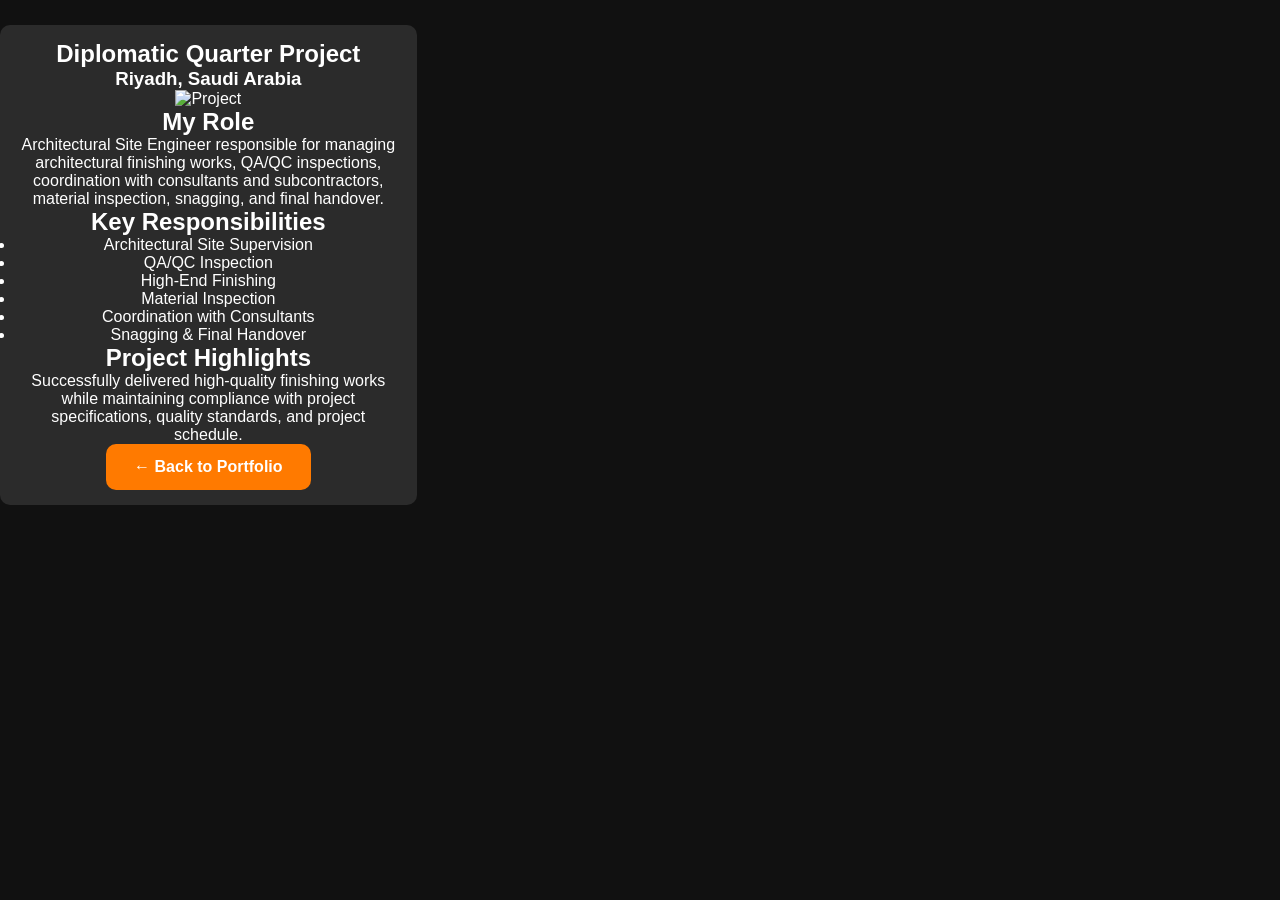
==== project1.html @ 3645a910 "Create project1.html" ====
<!DOCTYPE html>
<html lang="en">

<head>

<meta charset="UTF-8">
<meta name="viewport" content="width=device-width, initial-scale=1.0">

<title>Diplomatic Quarter Project</title>

<link rel="stylesheet" href="style.css">

</head>

<body>

<section class="project-details">

<div class="container">

<h1>Diplomatic Quarter Project</h1>

<h3>Riyadh, Saudi Arabia</h3>

<img src="project1.jpg" alt="Project">

<h2>My Role</h2>

<p>
Architectural Site Engineer responsible for managing architectural finishing works, QA/QC inspections, coordination with consultants and subcontractors, material inspection, snagging, and final handover.
</p>

<h2>Key Responsibilities</h2>

<ul>

<li>Architectural Site Supervision</li>

<li>QA/QC Inspection</li>

<li>High-End Finishing</li>

<li>Material Inspection</li>

<li>Coordination with Consultants</li>

<li>Snagging & Final Handover</li>

</ul>

<h2>Project Highlights</h2>

<p>

Successfully delivered high-quality finishing works while maintaining compliance with project specifications, quality standards, and project schedule.

</p>

<a href="index.html" class="btn-project">← Back to Portfolio</a>

</div>

</section>

</body>

</html>
---- style.css ----
*{
    margin:0;
    padding:0;
    box-sizing:border-box;
    font-family:'Poppins',sans-serif;
}

html{
    scroll-behavior:smooth;
}

body{
    background:#111;
    color:#fff;
}

/* ================= NAVBAR ================= */

.navbar{
    position:fixed;
    top:0;
    left:0;
    width:100%;
    height:80px;
    padding:0 70px;

    display:flex;
    justify-content:space-between;
    align-items:center;

    background:rgba(0,0,0,.35);
    backdrop-filter:blur(12px);

    z-index:999;
}

.logo{
    font-size:34px;
    font-weight:700;
    color:#ff7a00;
}

.navbar ul{
    display:flex;
    gap:35px;
    list-style:none;
}

.navbar a{
    text-decoration:none;
    color:white;
    font-size:18px;
    transition:.3s;
}

.navbar a:hover{
    color:#ff7a00;
}

/* ================= HERO ================= */

.hero{

    min-height:100vh;

    background:
    linear-gradient(rgba(0,0,0,.70),rgba(0,0,0,.70)),
    url("lobby.jpg");

    background-size:cover;
    background-position:center;

    display:flex;

    justify-content:center;

    align-items:center;

    text-align:center;

    padding:120px 20px 80px;

}

.hero-content{

    width:100%;

    max-width:1000px;

}

.hero h1{

    font-size:72px;

    color:#ff7a00;

    margin-bottom:20px;

}

.hero h2{

    font-size:38px;

    margin-bottom:15px;

}

.hero p{

    font-size:22px;

    color:#ddd;

    margin-bottom:40px;

}

.buttons{

display:flex;

justify-content:center;

gap:20px;

flex-wrap:wrap;

}

button{

width:220px;

height:58px;

border:none;

border-radius:12px;

background:#ff7a00;

color:white;

font-size:18px;

font-weight:600;

cursor:pointer;

transition:.3s;

}

button:hover{

background:white;

color:#ff7a00;

transform:translateY(-5px);

box-shadow:0 15px 30px rgba(255,122,0,.35);

}
/* ===== ABOUT ===== */

.about{
    background:#1a1a1a;
    padding:100px 10%;
    text-align:center;
}

.about h2{
    font-size:42px;
    color:#ff7a00;
    margin-bottom:25px;
}

.about p{
    max-width:900px;
    margin:auto;
    color:#ddd;
    line-height:1.8;
    font-size:20px;
}

.about-cards{
    display:flex;
    justify-content:center;
    gap:30px;
    flex-wrap:wrap;
    margin-top:60px;
}

.card{
    background:#222;
    width:280px;
    padding:35px;
    border-radius:15px;
    transition:.3s;
}

.card:hover{
    transform:translateY(-10px);
    box-shadow:0 15px 30px rgba(255,122,0,.3);
}

.card h3{
    color:#ff7a00;
    margin-bottom:15px;
}
/* ================= ABOUT ================= */

.about{
    background:#181818;
    padding:100px 10%;
    text-align:center;
}

.about h2{
    font-size:46px;
    color:#ff7a00;
    margin-bottom:25px;
}

.about p{
    color:#ddd;
    font-size:20px;
    max-width:900px;
    margin:auto;
    line-height:1.8;
}

.about-cards{

    margin-top:60px;

    display:flex;

    justify-content:center;

    gap:30px;

    flex-wrap:wrap;

}

.card{

    width:280px;

    background:#222;

    padding:35px;

    border-radius:18px;

    transition:.4s;

}

.card:hover{

    transform:translateY(-12px);

    box-shadow:0 15px 35px rgba(255,122,0,.35);

}

.card h3{

    color:#ff7a00;

    margin-bottom:15px;
    }
/* ================= SKILLS ================= */

.skills{
    padding:100px 10%;
    background:#111;
}

.skills h2{
    text-align:center;
    color:#ff7a00;
    font-size:46px;
    margin-bottom:50px;
}

.skill{
    margin-bottom:30px;
}

.skill span{
    display:block;
    margin-bottom:10px;
    font-size:20px;
}

.bar{
    width:100%;
    height:14px;
    background:#333;
    border-radius:50px;
    overflow:hidden;
}

.fill{
    height:14px;
    background:#ff7a00;
    border-radius:50px;
    display:block;
}
/* ================= PROJECTS ================= */

.projects{
    padding:100px 10%;
    background:#181818;
}

.projects h2{
    text-align:center;
    color:#ff7a00;
    font-size:46px;
    margin-bottom:60px;
}

.projects-container{
    display:flex;
    justify-content:center;
    gap:35px;
    flex-wrap:wrap;
}

.project-card{
    width:340px;
    background:#222;
    border-radius:18px;
    overflow:hidden;
    transition:.4s;
}

.project-card:hover{
    transform:translateY(-12px) scale(1.03);
    box-shadow:0 20px 45px rgba(255,122,0,.35);
}

.project-card img{
    width:100%;
    height:220px;
    object-fit:cover;
}

.project-card h3{
    color:#ff7a00;
    margin:20px;
}

.project-card p{
    margin:10px 20px;
    color:#ddd;
}

.btn{
    display:inline-block;
    margin:20px;
    padding:12px 24px;
    background:#ff7a00;
    color:white;
    text-decoration:none;
    border-radius:8px;
    transition:.3s;
}

.btn:hover{
    background:white;
    color:#ff7a00;
}
.project-info{
    padding:25px;
}

.project-info h3{
    color:#ff7a00;
    margin-bottom:15px;
    font-size:26px;
}

.project-info p{
    margin:10px 0;
    color:#ddd;
    line-height:1.6;
}
/* ================= FEATURED PROJECT ================= */

.featured-project{

    display:flex;

    align-items:center;

    gap:50px;

    margin-bottom:80px;

    flex-wrap:wrap;

}

.featured-project img{

    flex:1;

    min-width:320px;

    width:100%;

    border-radius:20px;

}

.featured-content{

    flex:1;

    min-width:320px;

}

.featured-content h3{

    color:#ff7a00;

    margin-bottom:10px;

}

.featured-content h2{

    font-size:42px;

    margin-bottom:20px;

}

.featured-content p{

    color:#ddd;

    line-height:1.8;

    margin-bottom:25px;

}

.featured-content ul{

    list-style:none;

    margin-bottom:30px;

}

.featured-content li{

    margin:12px 0;

    color:#ddd;

}
/* ================= EXPERIENCE ================= */

.experience{

    padding:100px 10%;

    background:#111;

}

.experience h2{

    text-align:center;

    color:#ff7a00;

    font-size:46px;

    margin-bottom:60px;

}

.timeline{

    max-width:900px;

    margin:auto;

}

.timeline-item{

    display:flex;

    gap:30px;

    margin-bottom:50px;

}

.year{

    min-width:140px;

    color:#ff7a00;

    font-weight:700;

    font-size:18px;

}

.content{

    border-left:3px solid #ff7a00;

    padding-left:25px;

}

.content h3{

    margin-bottom:8px;

}

.content h4{

    color:#ccc;

    margin-bottom:15px;

    font-weight:500;

}

.content ul{

    padding-left:20px;

}

.content li{

    margin-bottom:10px;

    color:#ddd;

}
/* ================= EDUCATION ================= */

.education{
    padding:100px 10%;
    background:#181818;
}

.education h2{
    text-align:center;
    color:#ff7a00;
    font-size:46px;
    margin-bottom:60px;
}

.edu-container{
    display:flex;
    gap:30px;
    justify-content:center;
    flex-wrap:wrap;
}

.edu-card{
    width:300px;
    background:#222;
    padding:30px;
    border-radius:15px;
    transition:.3s;
}

.edu-card:hover{
    transform:translateY(-8px);
    box-shadow:0 15px 30px rgba(255,122,0,.3);
}

.edu-card h3{
    color:#ff7a00;
    margin-bottom:20px;
}

.edu-card p{
    color:#ddd;
    margin-bottom:10px;
    line-height:1.6;
}
/* ================= FOOTER ================= */

.footer{

    background:#0b0b0b;

    padding:60px 10%;

    text-align:center;

}

.footer h3{

    color:#ff7a00;

    font-size:30px;

    margin-bottom:10px;

}

.footer p{

    color:#aaa;

    margin-bottom:20px;

}

.footer-links{

    display:flex;

    justify-content:center;

    gap:25px;

    margin-bottom:25px;

}

.footer-links a{

    width:55px;

    height:55px;

    display:flex;

    justify-content:center;

    align-items:center;

    border-radius:50%;

    background:#222;

    color:white;

    font-size:22px;

    transition:.3s;

}

.footer-links a:hover{

    background:#ff7a00;

    transform:translateY(-5px);

}

.copyright{

    color:#666;

    font-size:15px;

}
.project-location{

    color:#ff7a00;

    margin:15px 0;

}

.project-details{

    display:grid;

    grid-template-columns:repeat(3,1fr);

    gap:15px;

    margin:25px 0;

}

.project-details div{

    background:#2b2b2b;

    padding:15px;

    border-radius:10px;

    text-align:center;

}

.project-details strong{

    display:block;

    color:#ff7a00;

    margin-bottom:8px;

}

.project-details span{

    color:#ddd;

    font-size:15px;

}

.responsibilities{

    margin-top:20px;

    padding-left:20px;

}

.responsibilities li{

    margin-bottom:10px;

    color:#ddd;

}
/* ================= PROJECT BADGE ================= */

.project-card{
    position:relative;
}

.project-badge{

    position:absolute;

    top:15px;

    right:15px;

    background:#ff7a00;

    color:white;

    padding:8px 16px;

    border-radius:30px;

    font-size:14px;

    font-weight:600;

    box-shadow:0 8px 20px rgba(0,0,0,.3);

}

.featured{

    border:2px solid rgba(255,122,0,.35);

}
/* ================= PROJECT DETAILS ================= */

.project-extra{

    display:none;

    margin-top:25px;

    padding-top:20px;

    border-top:1px solid #444;

}

.project-extra h4{

    color:#ff7a00;

    margin:15px 0;

}

.project-extra p{

    color:#ddd;

    line-height:1.8;

}

.project-extra li{

    margin-bottom:10px;

    color:#ddd;

}

.project-extra.show{

    display:block;

}
/* ================= PROJECT GALLERY ================= */

.project-gallery{

    display:grid;

    grid-template-columns:repeat(3,1fr);

    gap:12px;

    margin-bottom:25px;

}

.project-gallery img{

    width:100%;

    height:170px;

    object-fit:cover;

    border-radius:12px;

    cursor:pointer;

    transition:.3s;

}

.project-gallery img:hover{

    transform:scale(1.05);

}
/* ================= HERO NEW ================= */

.hero h5{

    color:#ff7a00;

    letter-spacing:4px;

    font-size:16px;

    margin-bottom:20px;

}

.hero h1{

    font-size:72px;

    font-weight:700;

    margin-bottom:15px;

}

.hero h2{

    font-size:36px;

    margin-bottom:20px;

    color:white;

}

.subtitle{

    color:#ff7a00;

    font-size:24px;

    font-weight:600;

    margin-bottom:20px;

}

.description{

    max-width:700px;

    margin:auto;

    color:#dddddd;

    line-height:1.8;

    font-size:20px;

    margin-bottom:50px;

}

.stats{

    display:flex;

    justify-content:center;

    gap:70px;

    margin-top:80px;

    flex-wrap:wrap;

}

.stats h3{

    font-size:42px;

    color:#ff7a00;

}

.stats span{

    color:#ddd;

    font-size:18px;

}
/*================ PROFILE ================*/

.profile{

padding:120px 8%;

background:#181818;

}

.profile .container{

max-width:1200px;

margin:auto;

}

.profile h2{

font-size:46px;

text-align:center;

margin-bottom:35px;

color:#ff7a00;

}

.profile-text{

max-width:900px;

margin:auto;

text-align:center;

font-size:21px;

line-height:1.9;

color:#d8d8d8;

margin-bottom:70px;

}

.features{

display:grid;

grid-template-columns:repeat(auto-fit,minmax(250px,1fr));

gap:30px;

}

.feature{

background:#222;

padding:35px;

border-radius:18px;

transition:.4s;

border:1px solid #333;

}

.feature:hover{

transform:translateY(-10px);

border-color:#ff7a00;

box-shadow:0 15px 40px rgba(255,122,0,.25);

}

.feature h3{

color:#ff7a00;

margin-bottom:18px;

font-size:24px;

}

.feature p{

color:#ccc;

line-height:1.8;

font-size:17px;

}
/*================ PROJECTS ================*/

.projects{

padding:120px 8%;

background:#111;

}

.projects h2{

text-align:center;

font-size:48px;

color:#ff7a00;

margin-bottom:60px;

}

.project-grid{

display:grid;

grid-template-columns:repeat(auto-fit,minmax(380px,1fr));

gap:40px;

}

.project-card{

background:#1d1d1d;

border-radius:20px;

overflow:hidden;

transition:.4s;

border:1px solid #2d2d2d;

}

.project-card:hover{

transform:translateY(-12px);

box-shadow:0 18px 45px rgba(255,122,0,.30);

border-color:#ff7a00;

}

.project-card img{

width:100%;

height:260px;

object-fit:cover;

}

.project-content{

padding:30px;

}

.project-content h3{

font-size:30px;

color:#ff7a00;

margin-bottom:8px;

}

.project-content h4{

color:#bbb;

margin-bottom:20px;

font-weight:500;

}

.project-content p{

line-height:1.8;

color:#ddd;

margin-bottom:20px;

}

.project-content ul{

list-style:none;

margin-bottom:30px;

}

.project-content ul li{

margin-bottom:12px;

color:#ddd;

}

.btn-project{

display:inline-block;

padding:14px 28px;

background:#ff7a00;

color:#fff;

text-decoration:none;

border-radius:10px;

font-weight:600;

transition:.3s;

}

.btn-project:hover{

background:#fff;

color:#ff7a00;

}
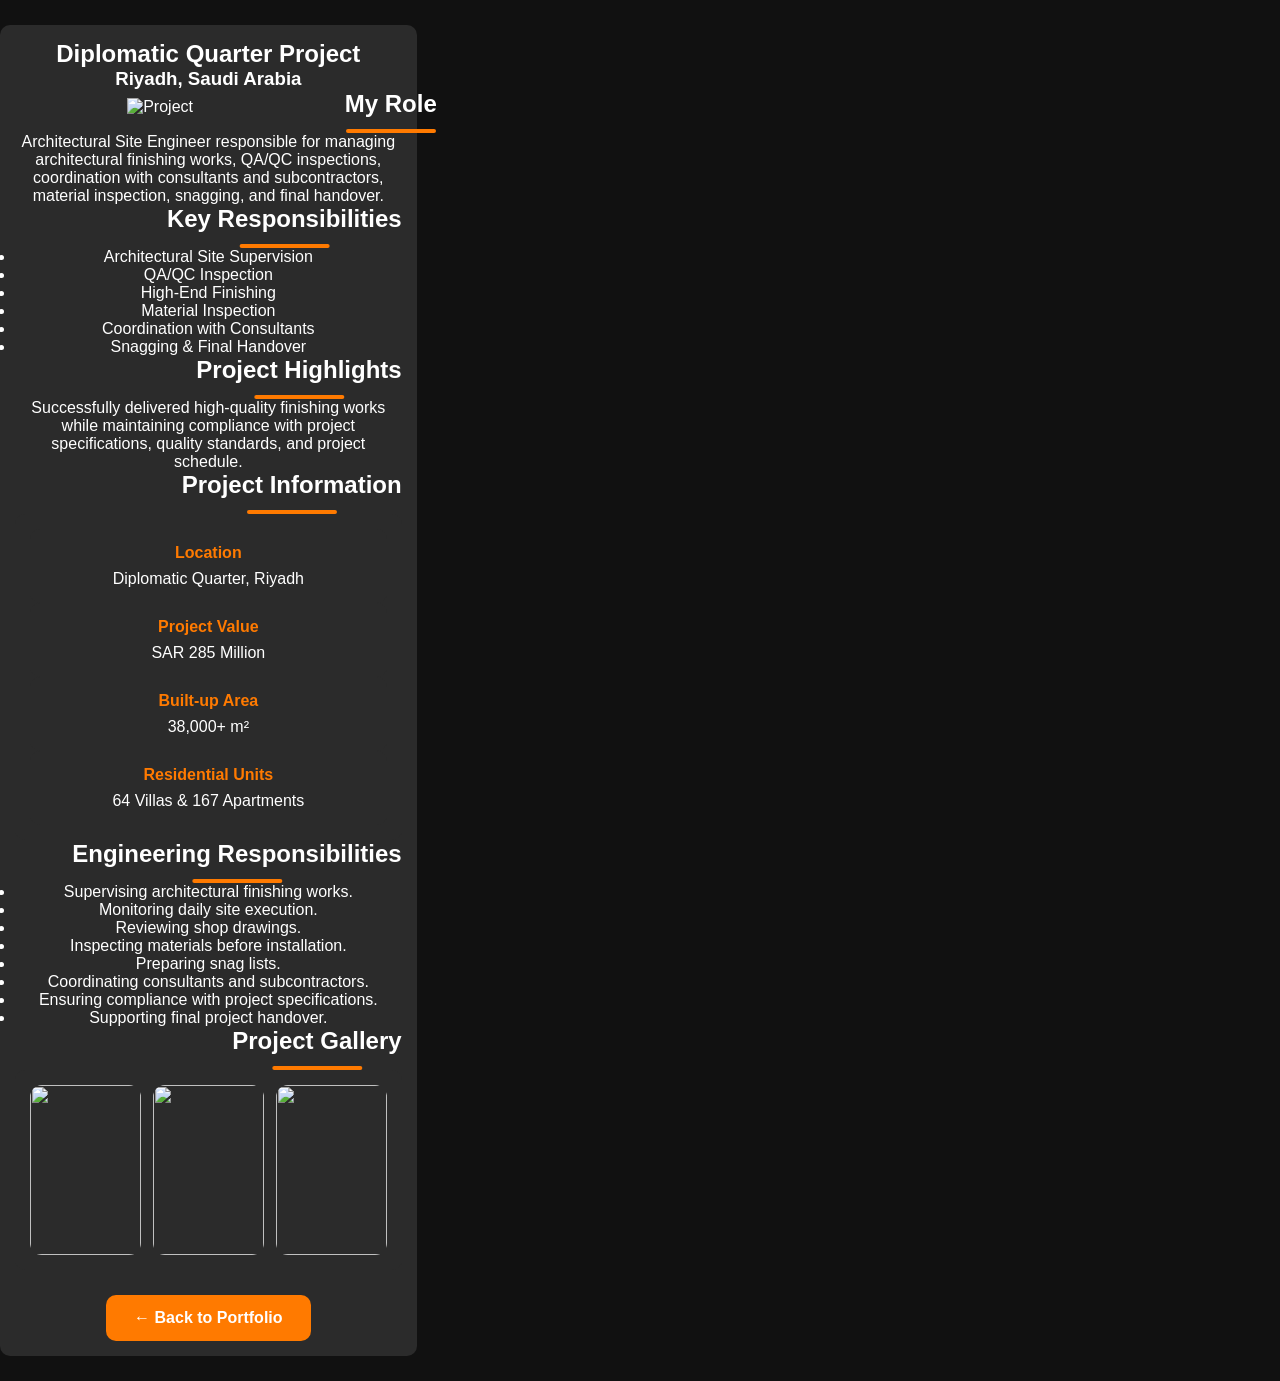
==== commit 5edb30b8: "Update project1.html" ====
--- a/project1.html
+++ b/project1.html
@@ -55,7 +55,65 @@
 Successfully delivered high-quality finishing works while maintaining compliance with project specifications, quality standards, and project schedule.
 
 </p>
+<h2>Project Information</h2>
 
+<div class="project-info-grid">
+
+<div>
+<strong>Location</strong>
+<p>Diplomatic Quarter, Riyadh</p>
+</div>
+
+<div>
+<strong>Project Value</strong>
+<p>SAR 285 Million</p>
+</div>
+
+<div>
+<strong>Built-up Area</strong>
+<p>38,000+ m²</p>
+</div>
+
+<div>
+<strong>Residential Units</strong>
+<p>64 Villas & 167 Apartments</p>
+</div>
+
+</div>
+
+<h2>Engineering Responsibilities</h2>
+
+<ul>
+
+<li>Supervising architectural finishing works.</li>
+
+<li>Monitoring daily site execution.</li>
+
+<li>Reviewing shop drawings.</li>
+
+<li>Inspecting materials before installation.</li>
+
+<li>Preparing snag lists.</li>
+
+<li>Coordinating consultants and subcontractors.</li>
+
+<li>Ensuring compliance with project specifications.</li>
+
+<li>Supporting final project handover.</li>
+
+</ul>
+
+<h2>Project Gallery</h2>
+
+<div class="project-gallery">
+
+<img src="project1.jpg">
+
+<img src="project2.jpg">
+
+<img src="project3.jpg">
+
+</div>
 <a href="index.html" class="btn-project">← Back to Portfolio</a>
 
 </div>
--- a/style.css
+++ b/style.css
@@ -132,6 +132,38 @@
 
 button{
 
+padding:16px 35px;
+
+border:none;
+
+border-radius:50px;
+
+background:#ff7a00;
+
+color:#fff;
+
+font-size:17px;
+
+font-weight:600;
+
+cursor:pointer;
+
+transition:.35s;
+
+}
+
+button:hover{
+
+background:#fff;
+
+color:#ff7a00;
+
+transform:translateY(-6px) scale(1.05);
+
+box-shadow:0 15px 35px rgba(255,122,0,.35);
+
+}
+
 width:220px;
 
 height:58px;
@@ -336,6 +368,7 @@
 }
 
 .project-card{
+    overflow:hidden;
     width:340px;
     background:#222;
     border-radius:18px;
@@ -1200,3 +1233,488 @@
 color:#ff7a00;
 
 }
+/*================ IMPACT ================*/
+
+.impact{
+
+padding:120px 8%;
+
+background:#181818;
+
+}
+
+.impact h2{
+
+text-align:center;
+
+font-size:48px;
+
+margin-bottom:60px;
+
+color:#ff7a00;
+
+}
+
+.impact-grid{
+
+display:grid;
+
+grid-template-columns:repeat(auto-fit,minmax(280px,1fr));
+
+gap:30px;
+
+}
+
+.impact-card{
+
+background:#222;
+
+padding:35px;
+
+border-radius:18px;
+
+transition:.4s;
+
+border:1px solid #333;
+
+}
+
+.impact-card:hover{
+
+transform:translateY(-10px);
+
+border-color:#ff7a00;
+
+box-shadow:0 20px 40px rgba(255,122,0,.30);
+
+}
+
+.impact-card h3{
+
+margin-bottom:18px;
+
+color:#ff7a00;
+
+font-size:24px;
+
+}
+
+.impact-card p{
+
+line-height:1.8;
+
+color:#ccc;
+
+}
+/*================ CAREER ================*/
+
+.career{
+
+padding:120px 8%;
+
+background:#111;
+
+}
+
+.career h2{
+
+text-align:center;
+
+font-size:48px;
+
+margin-bottom:70px;
+
+color:#ff7a00;
+
+}
+
+.timeline{
+
+position:relative;
+
+max-width:900px;
+
+margin:auto;
+
+border-left:3px solid #ff7a00;
+
+padding-left:40px;
+
+}
+
+.timeline-item{
+
+margin-bottom:60px;
+
+position:relative;
+
+}
+
+.timeline-item::before{
+
+content:"";
+
+position:absolute;
+
+left:-52px;
+
+top:8px;
+
+width:18px;
+
+height:18px;
+
+background:#ff7a00;
+
+border-radius:50%;
+
+}
+
+.timeline-year{
+
+font-size:18px;
+
+font-weight:bold;
+
+color:#ff7a00;
+
+margin-bottom:10px;
+
+}
+
+.timeline-content{
+
+background:#1f1f1f;
+
+padding:25px;
+
+border-radius:15px;
+
+border:1px solid #333;
+
+transition:.3s;
+
+}
+
+.timeline-content:hover{
+
+transform:translateX(10px);
+
+border-color:#ff7a00;
+
+}
+
+.timeline-content h3{
+
+margin-bottom:8px;
+
+}
+
+.timeline-content h4{
+
+margin-bottom:15px;
+
+color:#bbb;
+
+font-weight:500;
+
+}
+
+.timeline-content p{
+
+color:#ddd;
+
+line-height:1.8;
+
+}
+/*================ WHY HIRE ME ================*/
+
+.hire{
+
+padding:120px 8%;
+
+background:#181818;
+
+}
+
+.hire h2{
+
+text-align:center;
+
+font-size:48px;
+
+color:#ff7a00;
+
+margin-bottom:20px;
+
+}
+
+.hire-intro{
+
+text-align:center;
+
+max-width:850px;
+
+margin:0 auto 60px;
+
+font-size:20px;
+
+color:#cccccc;
+
+line-height:1.8;
+
+}
+
+.hire-grid{
+
+display:grid;
+
+grid-template-columns:repeat(auto-fit,minmax(260px,1fr));
+
+gap:30px;
+
+}
+
+.hire-card{
+
+background:#222;
+
+padding:35px;
+
+border-radius:18px;
+
+border:1px solid #333;
+
+transition:.3s;
+
+}
+
+.hire-card:hover{
+
+transform:translateY(-10px);
+
+border-color:#ff7a00;
+
+box-shadow:0 15px 35px rgba(255,122,0,.25);
+
+}
+
+.hire-card h3{
+
+color:#ff7a00;
+
+margin-bottom:15px;
+
+font-size:24px;
+
+}
+
+.hire-card p{
+
+color:#ddd;
+
+line-height:1.8;
+
+}
+/*================ ACHIEVEMENTS ================*/
+
+.achievements{
+
+padding:120px 8%;
+
+background:#111;
+
+}
+
+.achievement-grid{
+
+display:grid;
+
+grid-template-columns:repeat(auto-fit,minmax(220px,1fr));
+
+gap:30px;
+
+margin-top:60px;
+
+}
+
+.achievement-card{
+
+background:#1f1f1f;
+
+padding:40px;
+
+border-radius:18px;
+
+text-align:center;
+
+border:1px solid #333;
+
+transition:.3s;
+
+}
+
+.achievement-card:hover{
+
+transform:translateY(-10px);
+
+border-color:#ff7a00;
+
+}
+
+.achievement-card h3{
+
+font-size:48px;
+
+color:#ff7a00;
+
+margin-bottom:15px;
+
+}
+
+.achievement-card p{
+
+color:#ddd;
+
+font-size:18px;
+
+}
+.project-card img{
+
+transition:.5s;
+
+}
+
+.project-card:hover img{
+
+transform:scale(1.08);
+
+}
+section h2{
+
+position:relative;
+
+display:inline-block;
+
+left:50%;
+
+transform:translateX(-50%);
+
+padding-bottom:15px;
+
+}
+
+section h2::after{
+
+content:"";
+
+position:absolute;
+
+left:50%;
+
+bottom:0;
+
+transform:translateX(-50%);
+
+width:90px;
+
+height:4px;
+
+background:#ff7a00;
+
+border-radius:10px;
+
+}
+.top-btn{
+
+position:fixed;
+
+right:25px;
+
+bottom:25px;
+
+width:55px;
+
+height:55px;
+
+background:#ff7a00;
+
+color:white;
+
+display:flex;
+
+justify-content:center;
+
+align-items:center;
+
+border-radius:50%;
+
+text-decoration:none;
+
+font-size:22px;
+
+box-shadow:0 10px 25px rgba(0,0,0,.35);
+
+transition:.3s;
+
+z-index:999;
+
+}
+
+.top-btn:hover{
+
+transform:translateY(-8px);
+
+background:white;
+
+color:#ff7a00;
+
+}
+.navbar.scrolled{
+
+background:#111;
+
+box-shadow:0 5px 20px rgba(0,0,0,.35);
+
+}
+section{
+    opacity:1;
+    transform:none;
+}
+
+section.show{
+
+opacity:1;
+
+transform:translateY(0);
+
+}
+footer{
+
+padding:30px;
+
+background:#0d0d0d;
+
+text-align:center;
+
+color:#999;
+
+font-size:15px;
+
+}
+@media (max-width:768px){
+
+.hero h1{
+    font-size:48px;
+}
+
+.hero h2{
+    font-size:28px;
+}
+
+.description{
+    font-size:18px;
+    padding:0 15px;
+}
+
+}
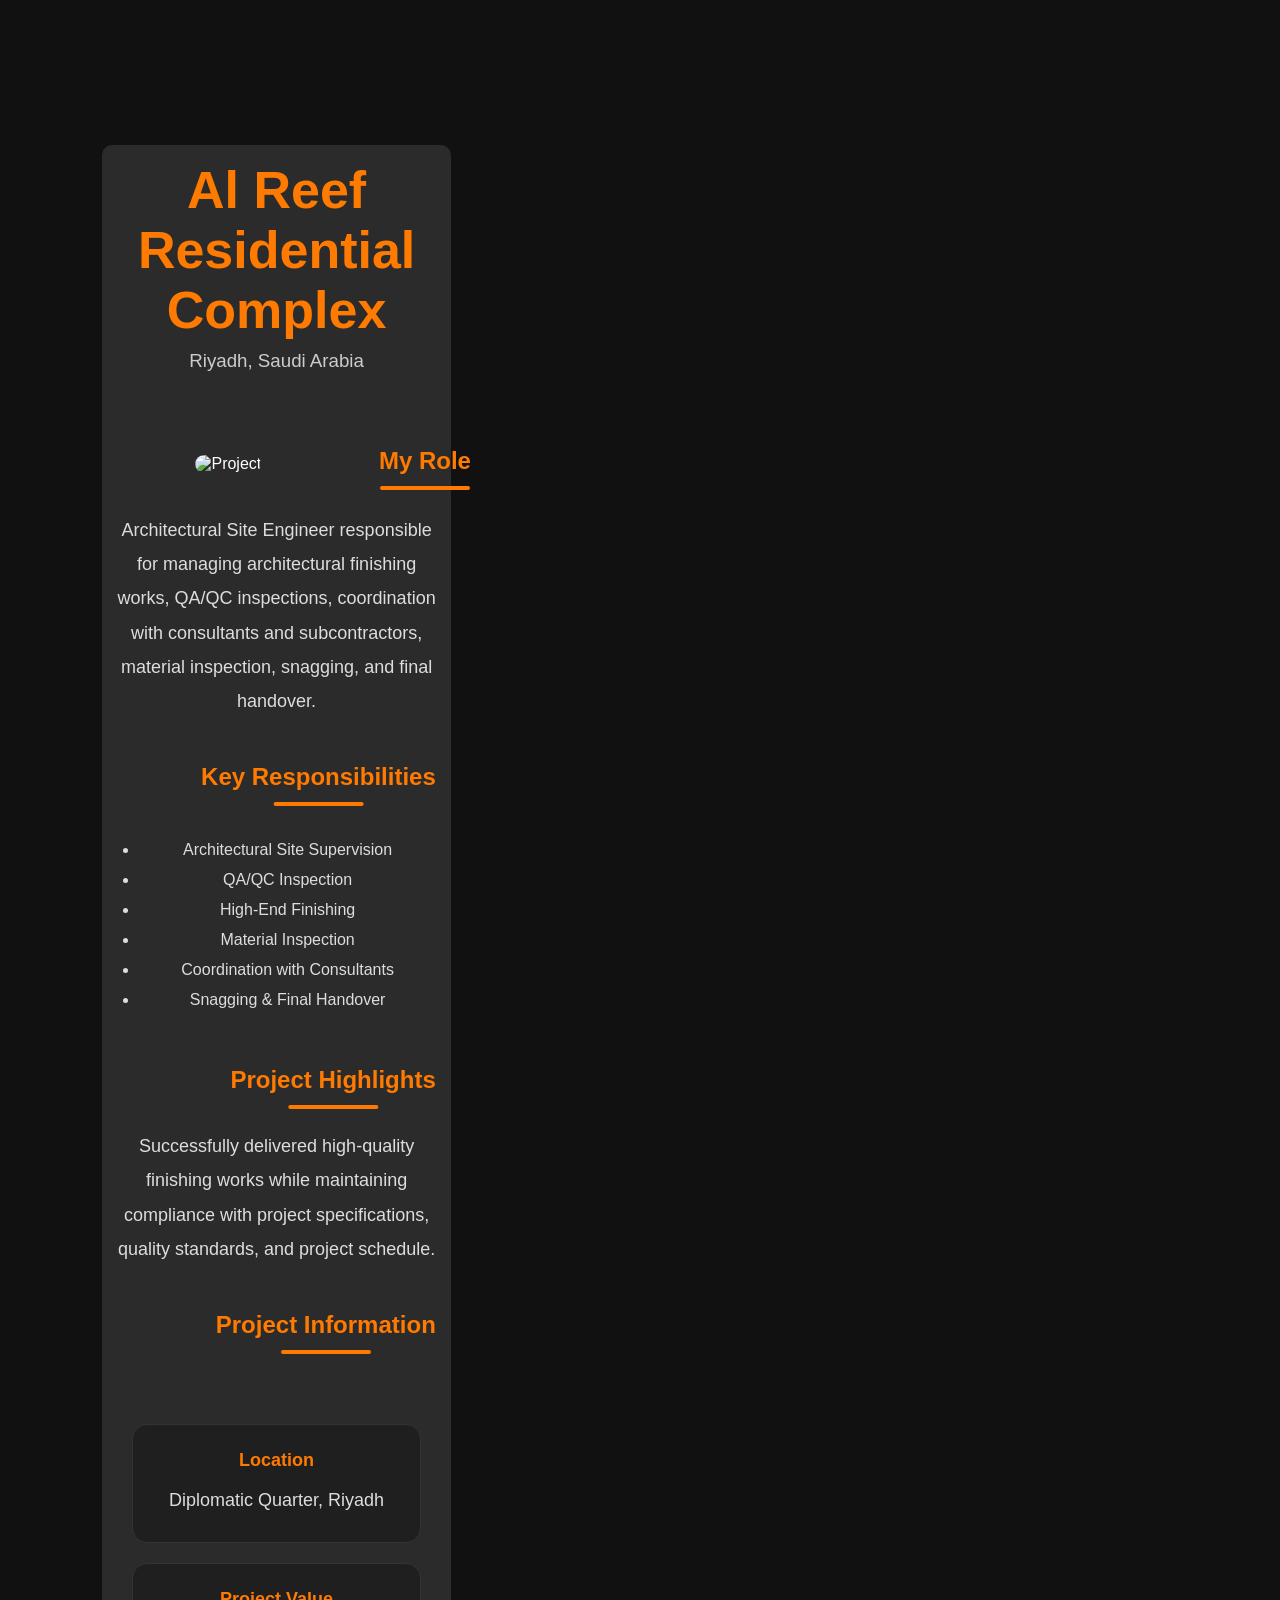
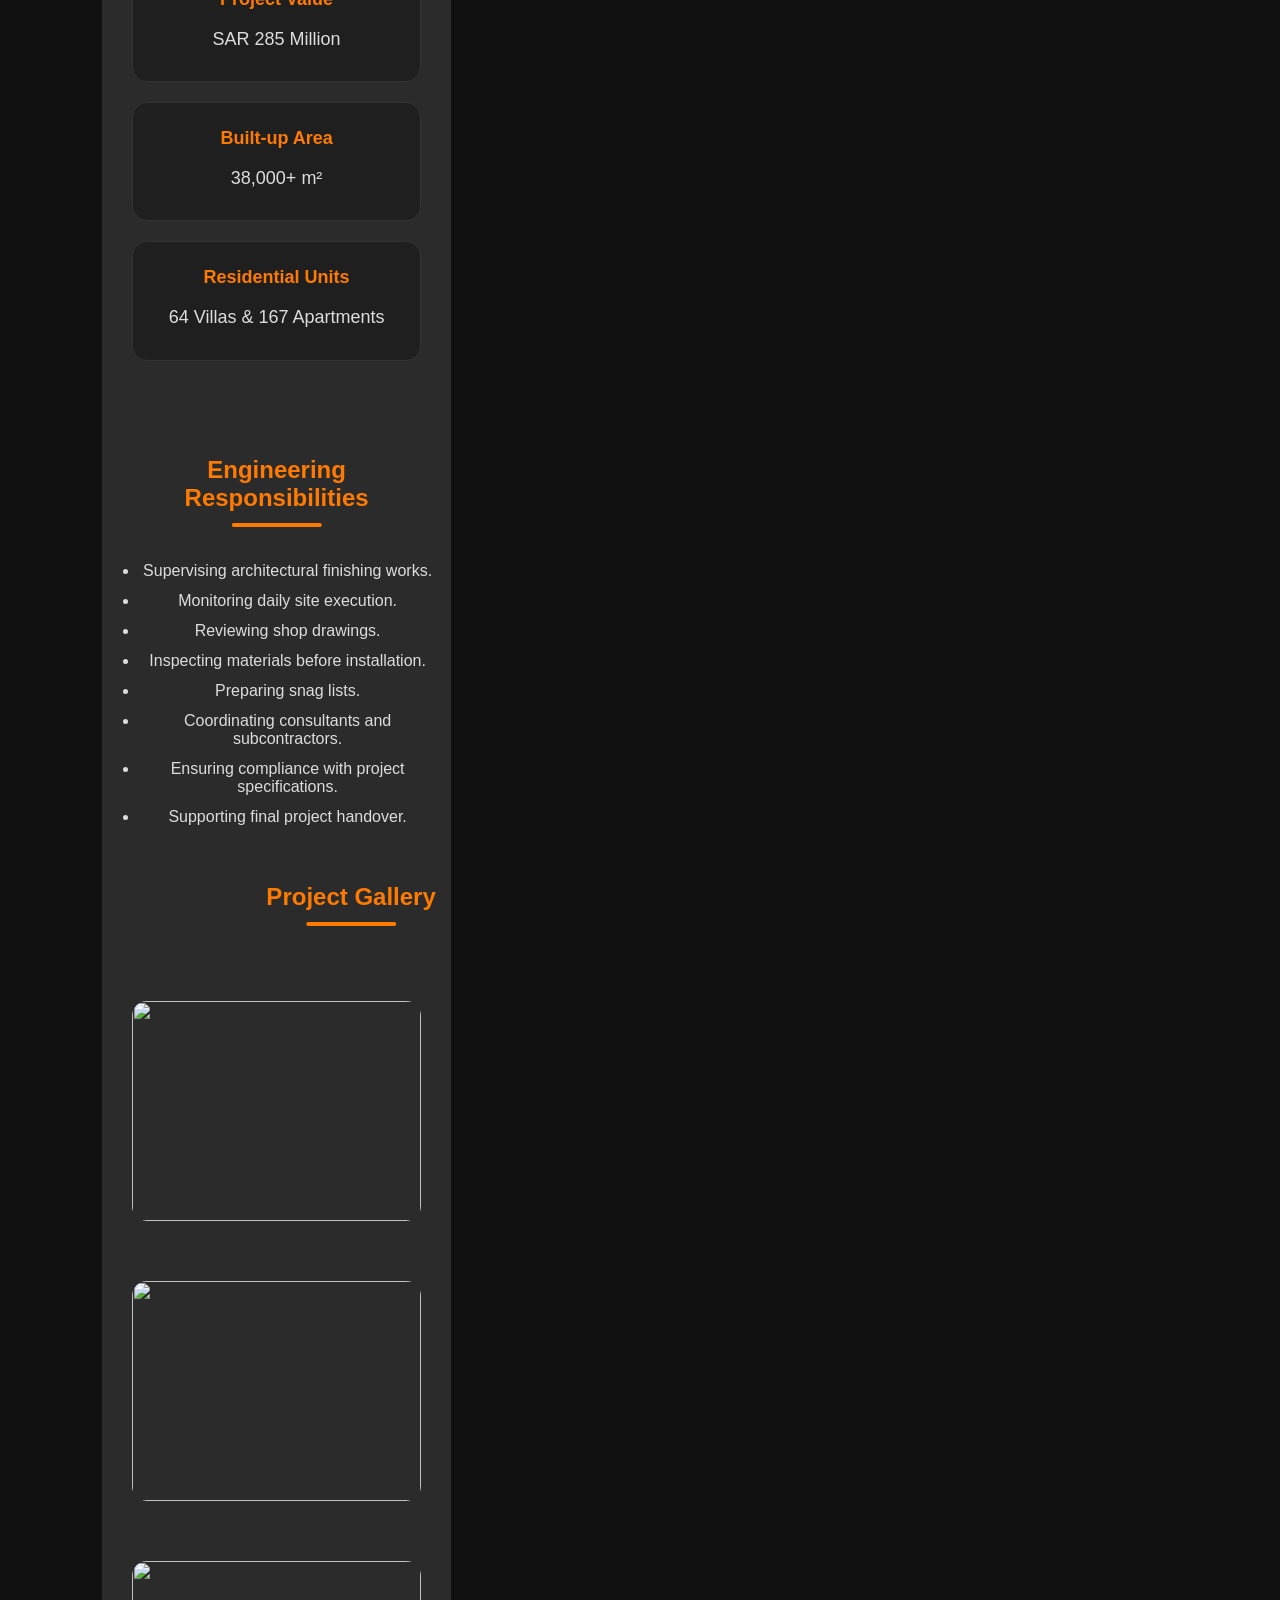
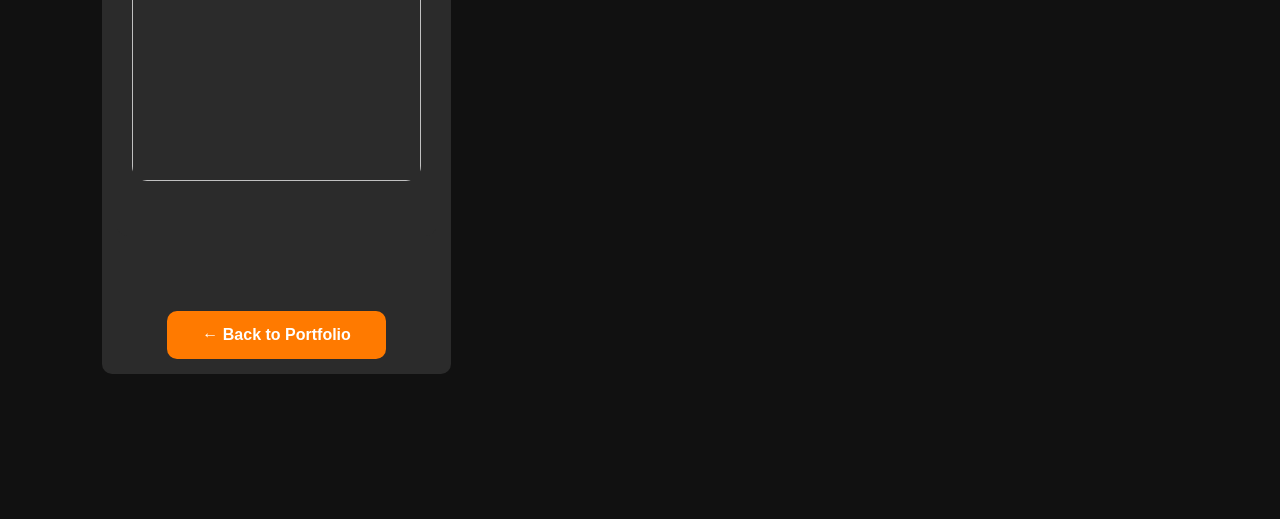
==== commit 69648a5c: "Update project1.html" ====
--- a/project1.html
+++ b/project1.html
@@ -6,7 +6,7 @@
 <meta charset="UTF-8">
 <meta name="viewport" content="width=device-width, initial-scale=1.0">
 
-<title>Diplomatic Quarter Project</title>
+<title>Al Reef Residential Complex</title>
 
 <link rel="stylesheet" href="style.css">
 
@@ -18,7 +18,7 @@
 
 <div class="container">
 
-<h1>Diplomatic Quarter Project</h1>
+<h1>Al Reef Residential Complex</h1>
 
 <h3>Riyadh, Saudi Arabia</h3>
 
--- a/style.css
+++ b/style.css
@@ -1718,3 +1718,204 @@
 }
 
 }
+/* ================= PROJECT PAGE ================= */
+
+.project-details{
+
+padding:120px 8%;
+
+background:#111;
+
+min-height:100vh;
+
+}
+
+.project-details .container{
+
+max-width:1200px;
+
+margin:auto;
+
+}
+
+.project-details h1{
+
+font-size:52px;
+
+color:#ff7a00;
+
+margin-bottom:10px;
+
+}
+
+.project-details h3{
+
+color:#ccc;
+
+margin-bottom:30px;
+
+font-weight:500;
+
+}
+
+.project-details img{
+
+width:100%;
+
+max-height:550px;
+
+object-fit:cover;
+
+border-radius:18px;
+
+margin-bottom:40px;
+
+}
+
+.project-details h2{
+
+margin:45px 0 20px;
+
+color:#ff7a00;
+
+}
+
+.project-details p{
+
+color:#ddd;
+
+line-height:1.9;
+
+font-size:18px;
+
+}
+
+.project-details ul{
+
+padding-left:22px;
+
+margin-top:15px;
+
+}
+
+.project-details li{
+
+margin-bottom:12px;
+
+color:#ddd;
+
+}
+
+.project-info-grid{
+
+display:grid;
+
+grid-template-columns:repeat(auto-fit,minmax(220px,1fr));
+
+gap:20px;
+
+margin:35px 0;
+
+}
+
+.project-info-grid div{
+
+background:#1f1f1f;
+
+padding:25px;
+
+border-radius:15px;
+
+border:1px solid #333;
+
+text-align:center;
+
+transition:.3s;
+
+}
+
+.project-info-grid div:hover{
+
+transform:translateY(-8px);
+
+border-color:#ff7a00;
+
+box-shadow:0 15px 35px rgba(255,122,0,.25);
+
+}
+
+.project-info-grid strong{
+
+display:block;
+
+color:#ff7a00;
+
+margin-bottom:12px;
+
+font-size:18px;
+
+}
+
+.project-gallery{
+
+display:grid;
+
+grid-template-columns:repeat(auto-fit,minmax(280px,1fr));
+
+gap:20px;
+
+margin:40px 0;
+
+}
+
+.project-gallery img{
+
+width:100%;
+
+height:220px;
+
+object-fit:cover;
+
+border-radius:15px;
+
+transition:.35s;
+
+cursor:pointer;
+
+}
+
+.project-gallery img:hover{
+
+transform:scale(1.05);
+
+}
+
+.btn-project{
+
+display:inline-block;
+
+margin-top:35px;
+
+padding:15px 35px;
+
+background:#ff7a00;
+
+color:#fff;
+
+text-decoration:none;
+
+border-radius:10px;
+
+font-weight:600;
+
+transition:.3s;
+
+}
+
+.btn-project:hover{
+
+background:#fff;
+
+color:#ff7a00;
+
+}
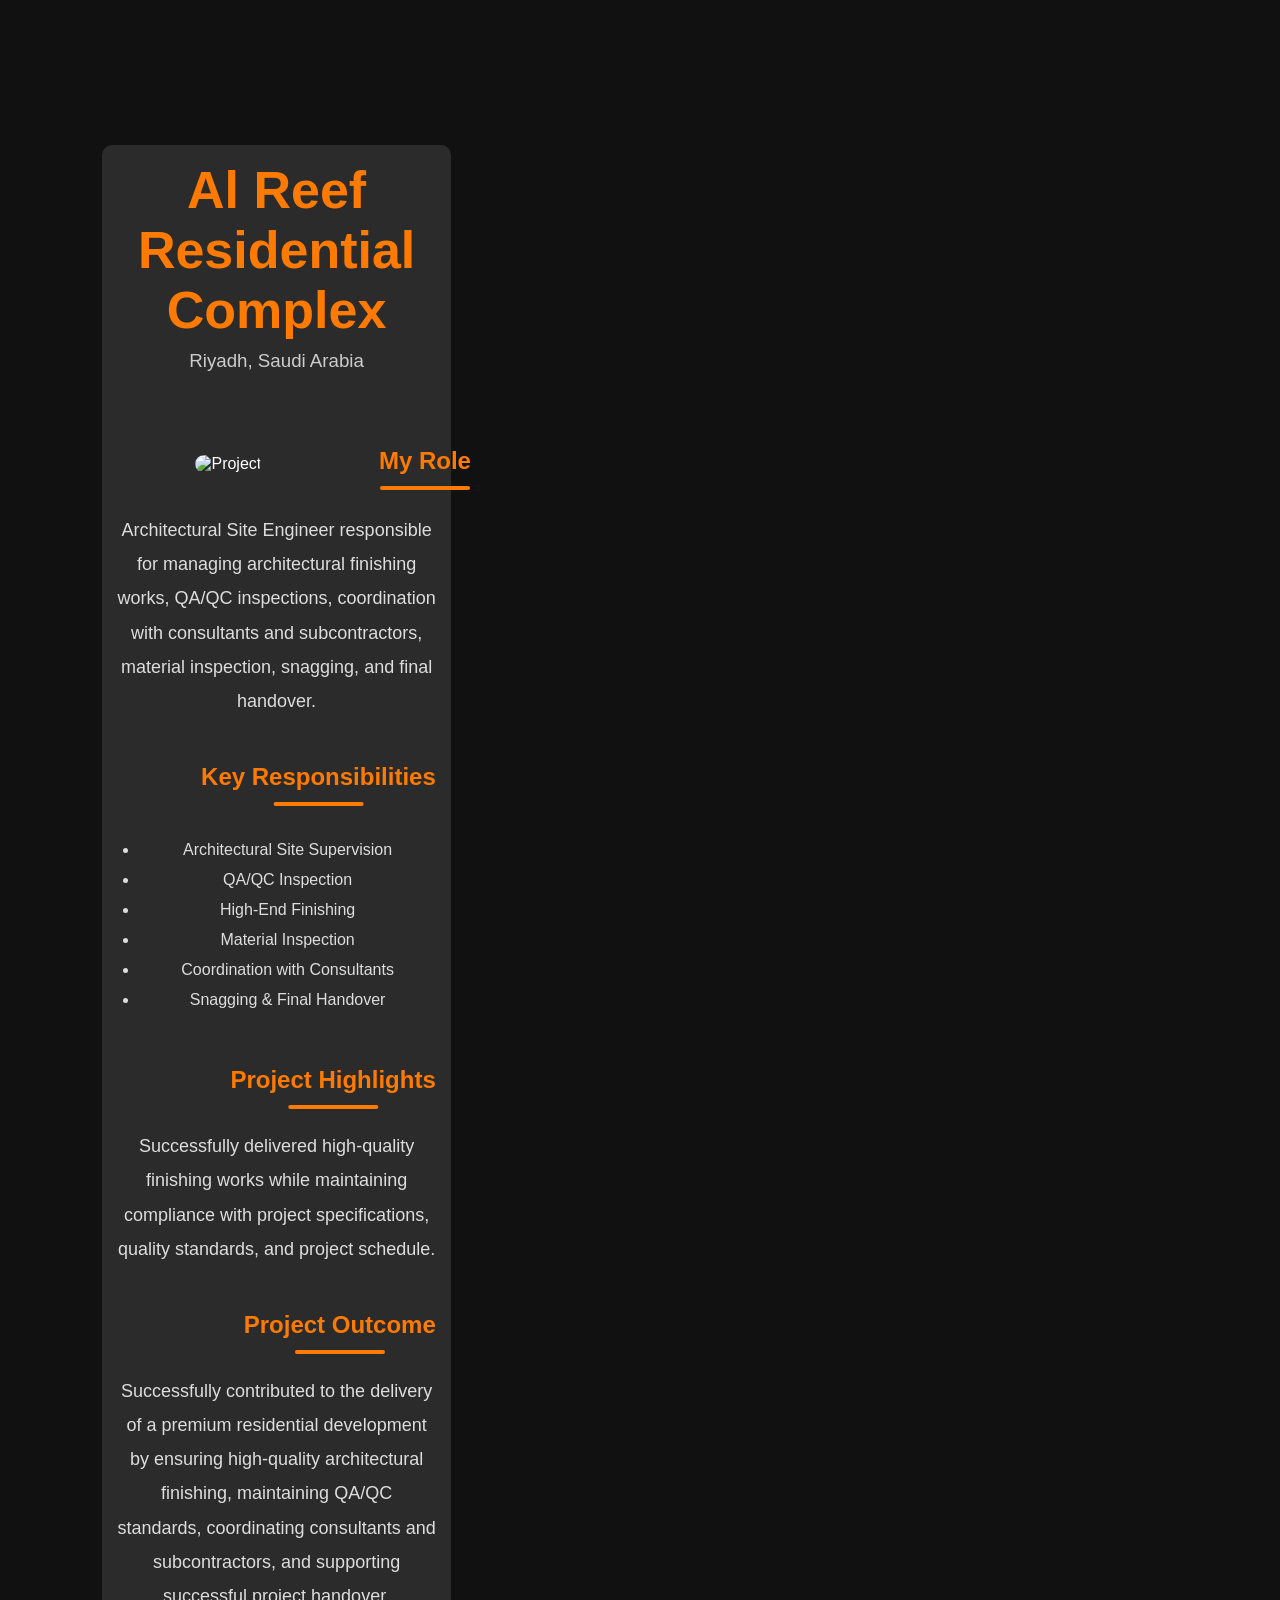
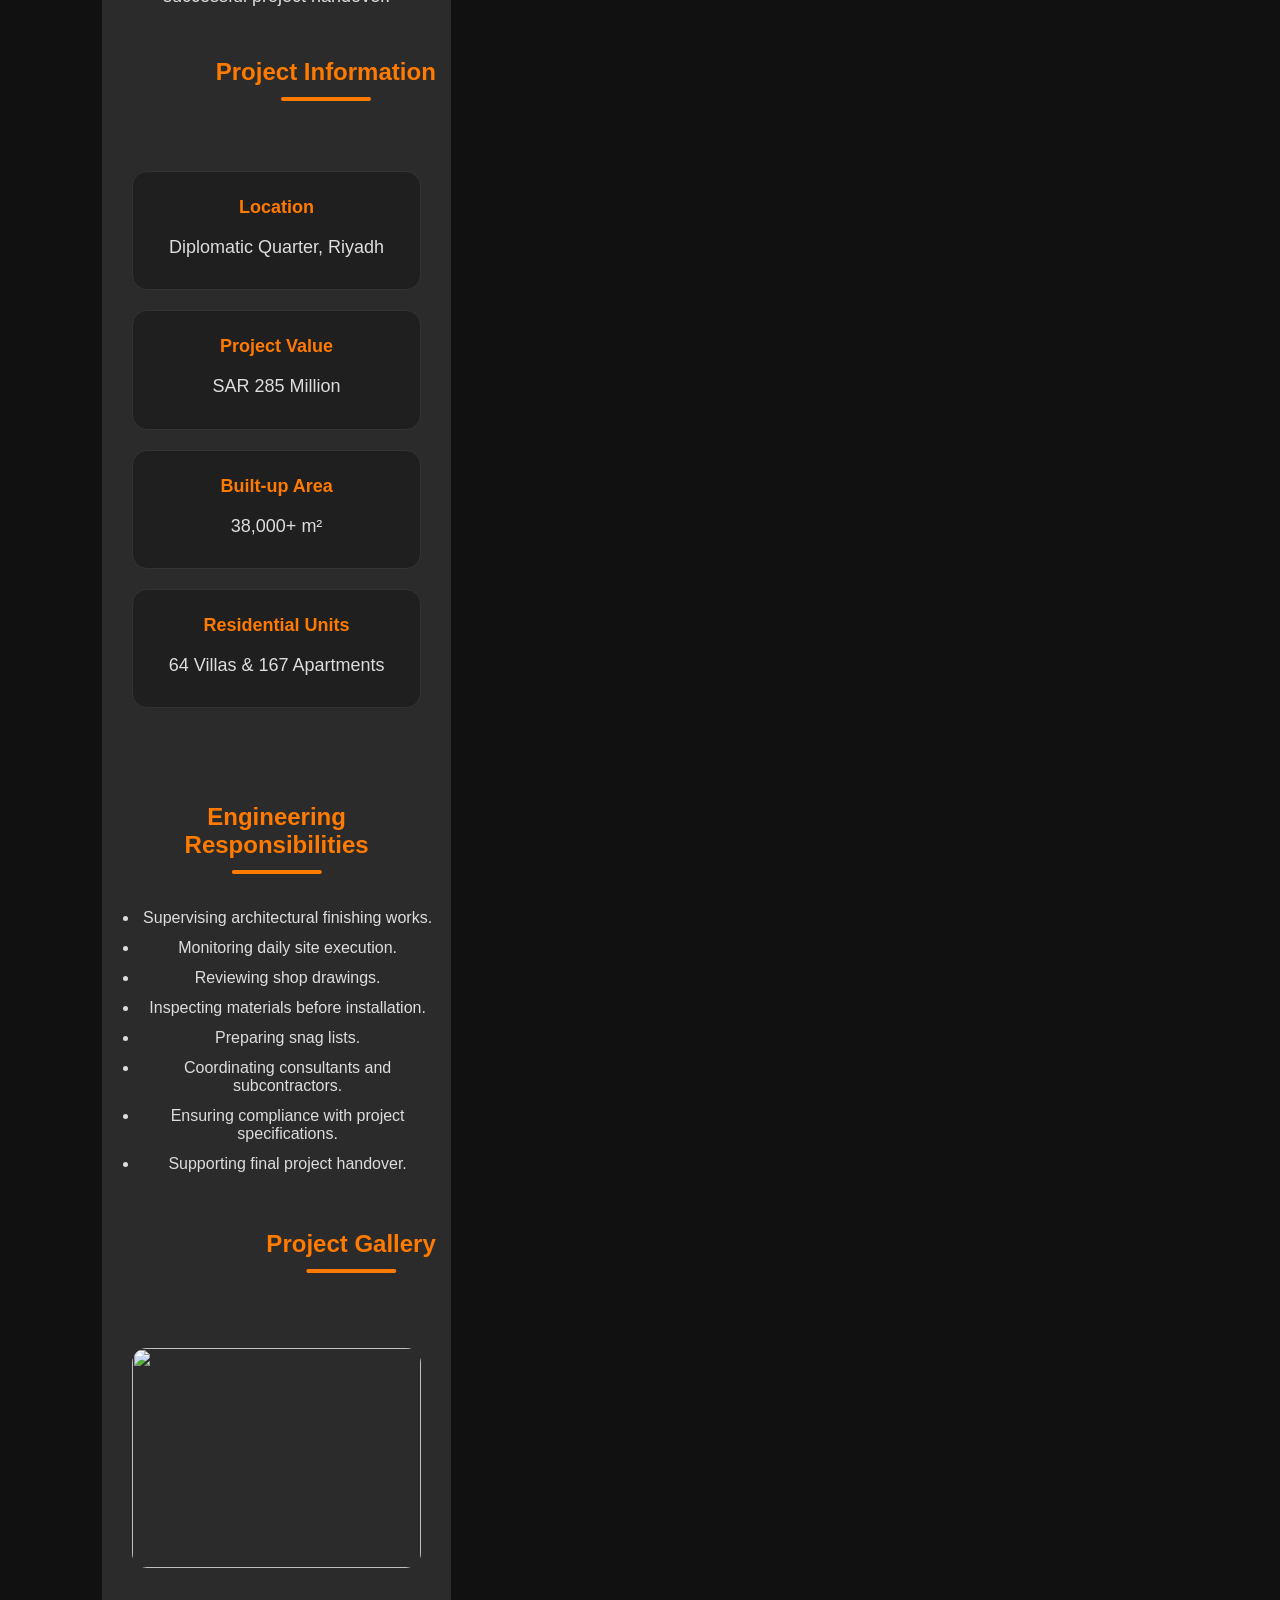
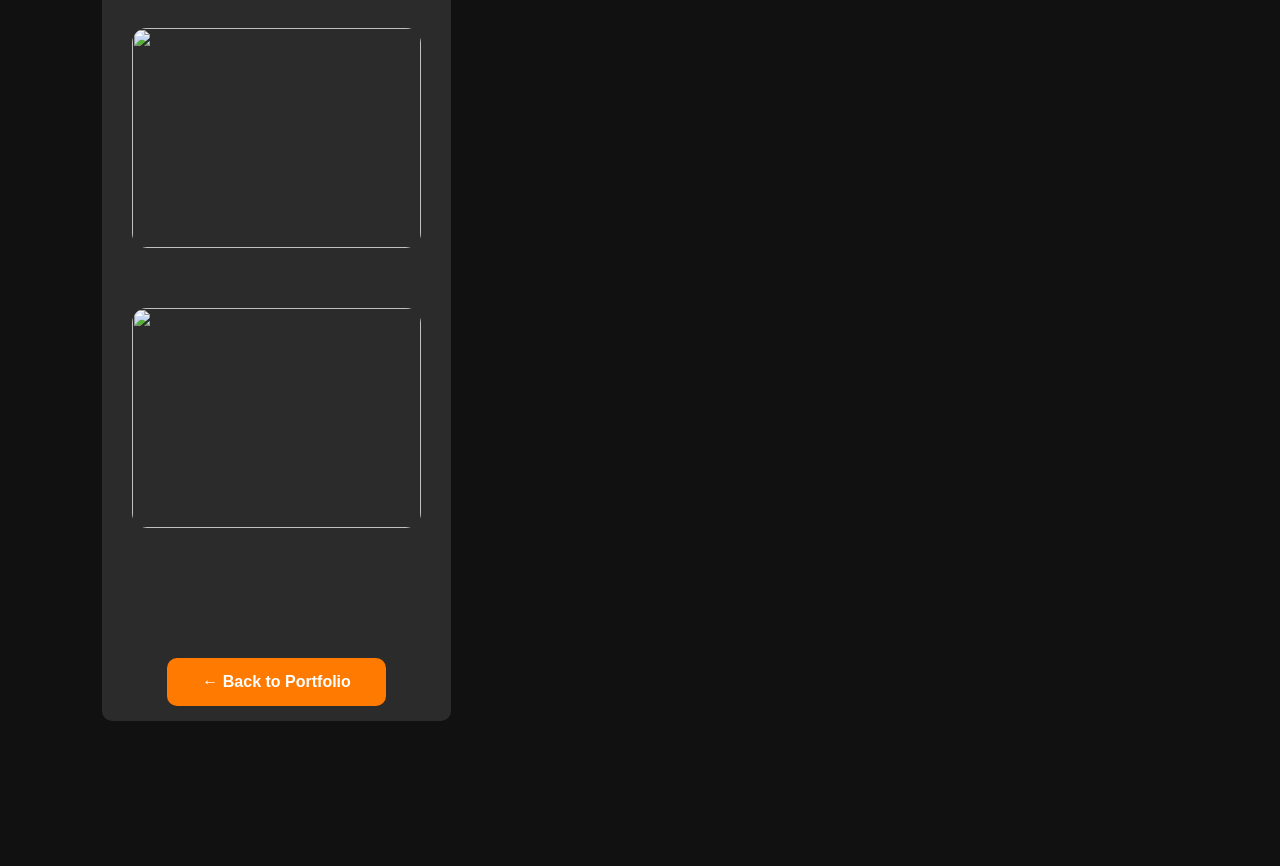
==== commit 943584c5: "Update project1.html" ====
--- a/project1.html
+++ b/project1.html
@@ -54,6 +54,11 @@
 
 Successfully delivered high-quality finishing works while maintaining compliance with project specifications, quality standards, and project schedule.
 
+</p>
+  <h2>Project Outcome</h2>
+
+<p>
+Successfully contributed to the delivery of a premium residential development by ensuring high-quality architectural finishing, maintaining QA/QC standards, coordinating consultants and subcontractors, and supporting successful project handover.
 </p>
 <h2>Project Information</h2>
 
